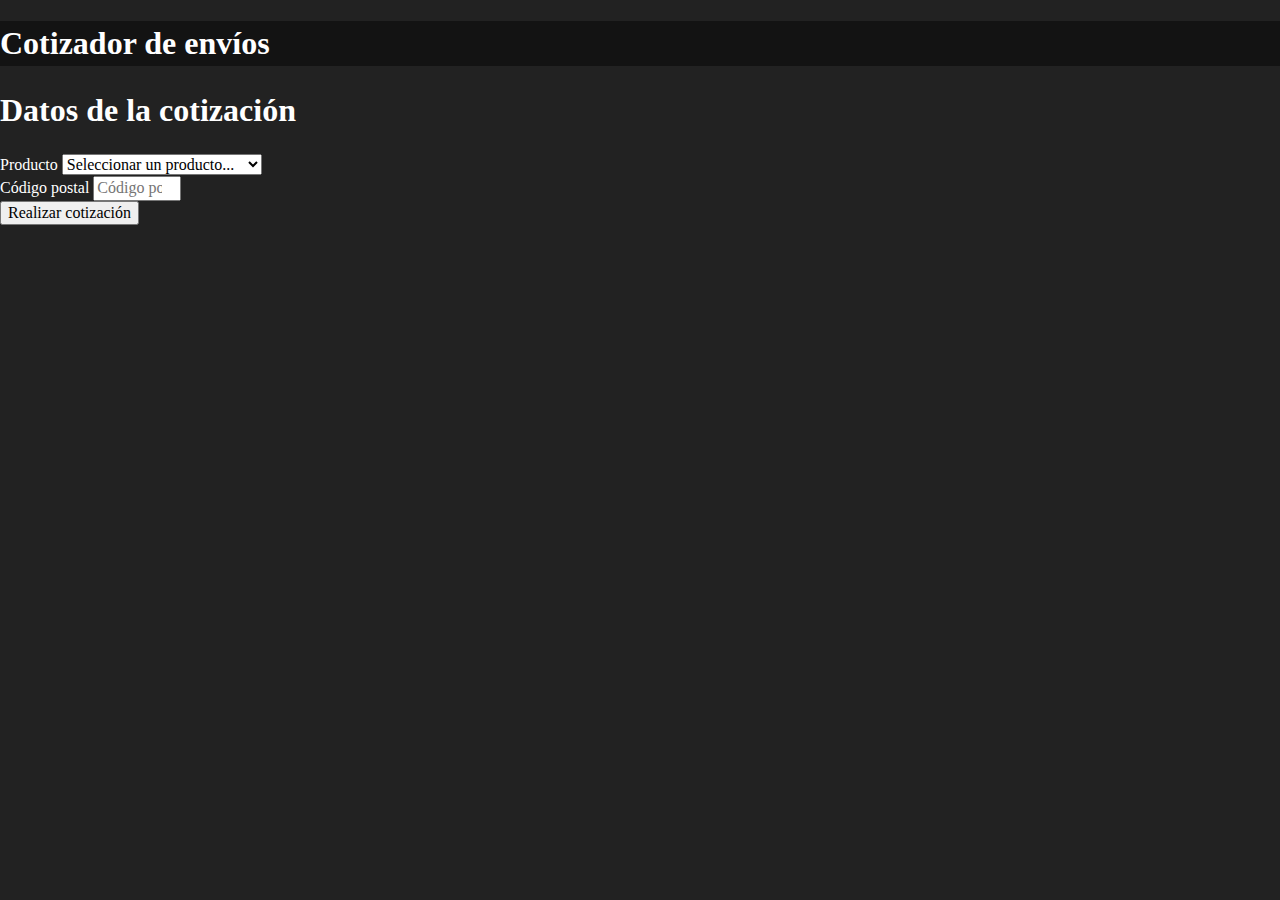
==== index.html @ 104580fa "Initial commit" ====
<!doctype html>
<html class="no-js" lang="">

<head>
    <meta charset="utf-8">
    <title>Index</title>

    <meta name="description" content="">
    <meta name="viewport" content="width=device-width, initial-scale=1, shrink-to-fit=no">

    <link rel="manifest" href="site.webmanifest">
    <link rel="apple-touch-icon" href="icon.png">
    <!-- Place favicon.ico in the root directory -->

    <link rel="stylesheet" href="css/normalize.css">
    <link rel="stylesheet" href="css/main.css">

    <link rel="stylesheet" href="https://stackpath.bootstrapcdn.com/bootstrap/4.5.0/css/bootstrap.min.css"
        integrity="sha384-9aIt2nRpC12Uk9gS9baDl411NQApFmC26EwAOH8WgZl5MYYxFfc+NcPb1dKGj7Sk" crossorigin="anonymous">

    <meta name="theme-color" content="#fafafa">
</head>

<body>
    <!--[if IE]>
        <p class="browserupgrade">You are using an <strong>outdated</strong> browser. Please <a href="https://browsehappy.com/">upgrade your browser</a> to improve your experience and security.</p>
    <![endif]-->

    <div class="jumbotron text-center">
        <h1>Cotizador de envíos</h1>
    </div>

    <div class="container">
        <h1>Datos de la cotizaci&oacute;n</h1>

        <form id="quotation">
            <div class="form-row">
                <div class="form-group col-md-8">
                    <label for="product">Producto</label>
                    <select class="form-control" name="products" id="products" required="true">
                        <option value="" selected disabled hidden>Seleccionar un producto...</option>
                    </select>
                </div>

                <div class="form-group col-md-4">
                    <label for="postalCode">C&oacute;digo postal</label>
                    <input type="number" class="form-control" name="postalCode" id="postalCode"
                        placeholder="C&oacute;digo postal" min="0" max="99999" required="true">
                </div>
            </div>

            <div class="form-row justify-content-end">
                <div id="col">
                    <input type="submit" class="btn btn-primary " value="Realizar cotizaci&oacute;n">
                </div>
            </div>
        </form>

        <div class="row" id="result">

        </div>
    </div>
    <script src="js/vendor/modernizr-3.11.2.min.js"></script>
    <script src="js/plugins.js"></script>
    <script src="js/main.js"></script>

    <script>
        const itemsPath = './data/datos.json';

        const productsElement = document.querySelector('#products');
        const quotationElement = document.querySelector('#quotation');
        const resultElement = document.querySelector('#result');

        fetch(itemsPath)
            .then(response => response.json())
            .then(items => {
                items.forEach(item => {
                    const option = document.createElement('option');
                    option.textContent = item['producto'];
                    productsElement.appendChild(option);
                });
            });

        quotationElement.addEventListener('submit', (event) => {
            event.preventDefault();

            const formData = new FormData(quotationElement);

            console.log(formData);

            showQuotationDetails(1, 1);
        });

        function showQuotationDetails(idProduct, postalCode) {
            fetch(itemsPath)
                .then(response => response.json())
                .then(items => {
                    const result = document.createElement('h1');
                    result.textContent = 'Ni idea men, unos 500?';

                    resultElement.innerHTML = '';
                    resultElement.appendChild(result);
                });
            // Item data
            const name = 'Coyota';
            const price = 100;      // MXN Currency
            const volume = 1;       // centimeters squared
            const weight = 250;     // grams

            const distance = 300;   // kilometers
        }
    </script>
</body>

</html>
---- css/main.css ----
/*! HTML5 Boilerplate v7.3.0 | MIT License | https://html5boilerplate.com/ */

/* main.css 2.0.0 | MIT License | https://github.com/h5bp/main.css#readme */
/*
 * What follows is the result of much research on cross-browser styling.
 * Credit left inline and big thanks to Nicolas Gallagher, Jonathan Neal,
 * Kroc Camen, and the H5BP dev community and team.
 */

/* ==========================================================================
   Base styles: opinionated defaults
   ========================================================================== */

html {
    color: #ffffff;
    font-size: 1em;
    line-height: 1.4;
}

html body {
    background-color: #222222;
    color: #ffffff;
}

.jumbotron {
    background-color: #131313 !important;
}

/*
 * Remove text-shadow in selection highlight:
 * https://twitter.com/miketaylr/status/12228805301
 *
 * Vendor-prefixed and regular ::selection selectors cannot be combined:
 * https://stackoverflow.com/a/16982510/7133471
 *
 * Customize the background color to match your design.
 */

::-moz-selection {
    background: #b3d4fc;
    text-shadow: none;
}

::selection {
    background: #b3d4fc;
    text-shadow: none;
}

/*
 * A better looking default horizontal rule
 */

hr {
    display: block;
    height: 1px;
    border: 0;
    border-top: 1px solid #ccc;
    margin: 1em 0;
    padding: 0;
}

/*
 * Remove the gap between audio, canvas, iframes,
 * images, videos and the bottom of their containers:
 * https://github.com/h5bp/html5-boilerplate/issues/440
 */

audio,
canvas,
iframe,
img,
svg,
video {
    vertical-align: middle;
}

/*
 * Remove default fieldset styles.
 */

fieldset {
    border: 0;
    margin: 0;
    padding: 0;
}

/*
 * Allow only vertical resizing of textareas.
 */

textarea {
    resize: vertical;
}

/* ==========================================================================
     Browser Upgrade Prompt
     ========================================================================== */

.browserupgrade {
    margin: 0.2em 0;
    background: #ccc;
    color: #000;
    padding: 0.2em 0;
}

/* ==========================================================================
     Author's custom styles
     ========================================================================== */

/* ==========================================================================
     Helper classes
     ========================================================================== */

/*
 * Hide visually and from screen readers
 */

.hidden {
    display: none !important;
}

/*
* Hide only visually, but have it available for screen readers:
* https://snook.ca/archives/html_and_css/hiding-content-for-accessibility
*
* 1. For long content, line feeds are not interpreted as spaces and small width
*      causes content to wrap 1 word per line:
*      https://medium.com/@jessebeach/beware-smushed-off-screen-accessible-text-5952a4c2cbfe
*/

.sr-only {
    border: 0;
    clip: rect(0, 0, 0, 0);
    height: 1px;
    margin: -1px;
    overflow: hidden;
    padding: 0;
    position: absolute;
    white-space: nowrap;
    width: 1px;
    /* 1 */
}

/*
* Extends the .sr-only class to allow the element
* to be focusable when navigated to via the keyboard:
* https://www.drupal.org/node/897638
*/

.sr-only.focusable:active,
.sr-only.focusable:focus {
    clip: auto;
    height: auto;
    margin: 0;
    overflow: visible;
    position: static;
    white-space: inherit;
    width: auto;
}

/*
* Hide visually and from screen readers, but maintain layout
*/

.invisible {
    visibility: hidden;
}

/*
* Clearfix: contain floats
*
* For modern browsers
* 1. The space content is one way to avoid an Opera bug when the
*      `contenteditable` attribute is included anywhere else in the document.
*      Otherwise it causes space to appear at the top and bottom of elements
*      that receive the `clearfix` class.
* 2. The use of `table` rather than `block` is only necessary if using
*      `:before` to contain the top-margins of child elements.
*/

.clearfix:before,
.clearfix:after {
    content: " ";
    /* 1 */
    display: table;
    /* 2 */
}

.clearfix:after {
    clear: both;
}

/* ==========================================================================
     EXAMPLE Media Queries for Responsive Design.
     These examples override the primary ('mobile first') styles.
     Modify as content requires.
     ========================================================================== */

@media only screen and (min-width: 35em) {
    /* Style adjustments for viewports that meet the condition */
}

@media print,
    (-webkit-min-device-pixel-ratio: 1.25),
    (min-resolution: 1.25dppx),
    (min-resolution: 120dpi) {
    /* Style adjustments for high resolution devices */
}

/* ==========================================================================
     Print styles.
     Inlined to avoid the additional HTTP request:
     https://www.phpied.com/delay-loading-your-print-css/
     ========================================================================== */

@media print {
    *,
    *:before,
    *:after {
      background: transparent !important;
      color: #000 !important;
      /* Black prints faster */
      box-shadow: none !important;
      text-shadow: none !important;
    }
    a,
    a:visited {
      text-decoration: underline;
    }
    a[href]:after {
      content: " (" attr(href) ")";
    }
    abbr[title]:after {
      content: " (" attr(title) ")";
    }
    /*
       * Don't show links that are fragment identifiers,
       * or use the `javascript:` pseudo protocol
       */
    a[href^="#"]:after,
    a[href^="javascript:"]:after {
      content: "";
    }
    pre {
      white-space: pre-wrap !important;
    }
    pre,
    blockquote {
      border: 1px solid #999;
      page-break-inside: avoid;
    }
    /*
       * Printing Tables:
       * https://web.archive.org/web/20180815150934/http://css-discuss.incutio.com/wiki/Printing_Tables
       */
    thead {
      display: table-header-group;
    }
    tr,
    img {
      page-break-inside: avoid;
    }
    p,
    h2,
    h3 {
      orphans: 3;
      widows: 3;
    }
    h2,
    h3 {
      page-break-after: avoid;
    }
}
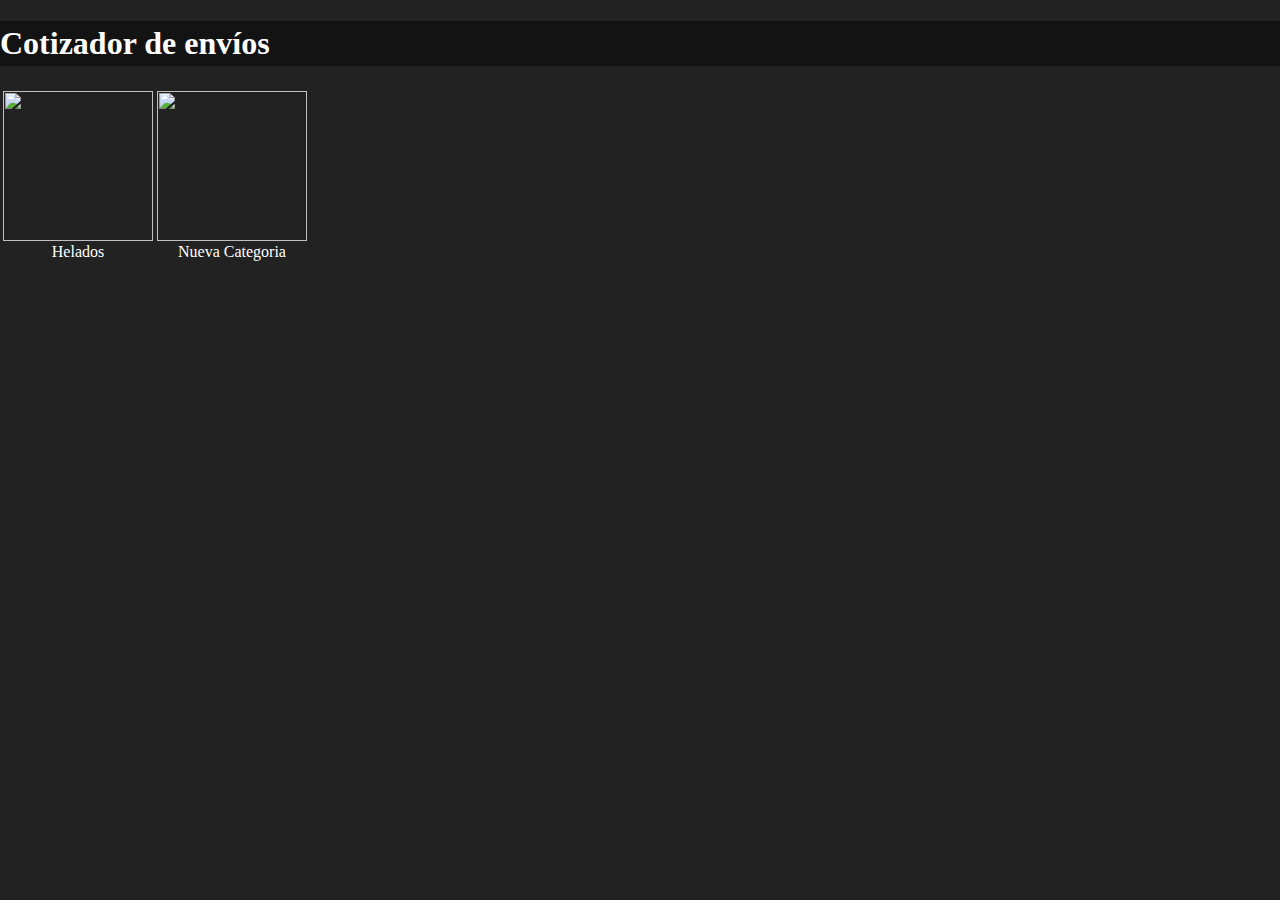
==== commit 1813adad: "Corregir EOL en archivos" ====
--- a/index.html
+++ b/index.html
@@ -29,8 +29,34 @@
     <div class="jumbotron text-center">
         <h1>Cotizador de envíos</h1>
     </div>
-
     <div class="container">
+    <table>
+        <tbody>
+            <tr>
+                <td>
+                    <a >
+                    <image width="150" height="150" src= "helados.jpg"/><br>
+                    </a>
+                    <div align="center">
+                        <label>Helados</label>
+                    </div>
+                    
+                </td>
+                <td>
+                    <a>               
+                    <image width="150" height="150" src= "nuevoElemento.png"/><br>
+                    </a> 
+                    <div align="center" >
+                        <label>Nueva Categoria</label>
+                    </div>
+                   
+                
+                </td>
+            </tr>         
+        </tbody>
+    </table>
+</div>
+ <!--   <div class="container">
         <h1>Datos de la cotizaci&oacute;n</h1>
 
         <form id="quotation">
@@ -49,6 +75,7 @@
                 </div>
             </div>
 
+
             <div class="form-row justify-content-end">
                 <div id="col">
                     <input type="submit" class="btn btn-primary " value="Realizar cotizaci&oacute;n">
@@ -59,57 +86,18 @@
         <div class="row" id="result">
 
         </div>
-    </div>
+    </div> -->
+
+
+
+
+
+
     <script src="js/vendor/modernizr-3.11.2.min.js"></script>
     <script src="js/plugins.js"></script>
     <script src="js/main.js"></script>
 
-    <script>
-        const itemsPath = './data/datos.json';
-
-        const productsElement = document.querySelector('#products');
-        const quotationElement = document.querySelector('#quotation');
-        const resultElement = document.querySelector('#result');
-
-        fetch(itemsPath)
-            .then(response => response.json())
-            .then(items => {
-                items.forEach(item => {
-                    const option = document.createElement('option');
-                    option.textContent = item['producto'];
-                    productsElement.appendChild(option);
-                });
-            });
-
-        quotationElement.addEventListener('submit', (event) => {
-            event.preventDefault();
-
-            const formData = new FormData(quotationElement);
-
-            console.log(formData);
-
-            showQuotationDetails(1, 1);
-        });
-
-        function showQuotationDetails(idProduct, postalCode) {
-            fetch(itemsPath)
-                .then(response => response.json())
-                .then(items => {
-                    const result = document.createElement('h1');
-                    result.textContent = 'Ni idea men, unos 500?';
-
-                    resultElement.innerHTML = '';
-                    resultElement.appendChild(result);
-                });
-            // Item data
-            const name = 'Coyota';
-            const price = 100;      // MXN Currency
-            const volume = 1;       // centimeters squared
-            const weight = 250;     // grams
-
-            const distance = 300;   // kilometers
-        }
-    </script>
+    <script src="js/main.js"></script>
 </body>
 
 </html>
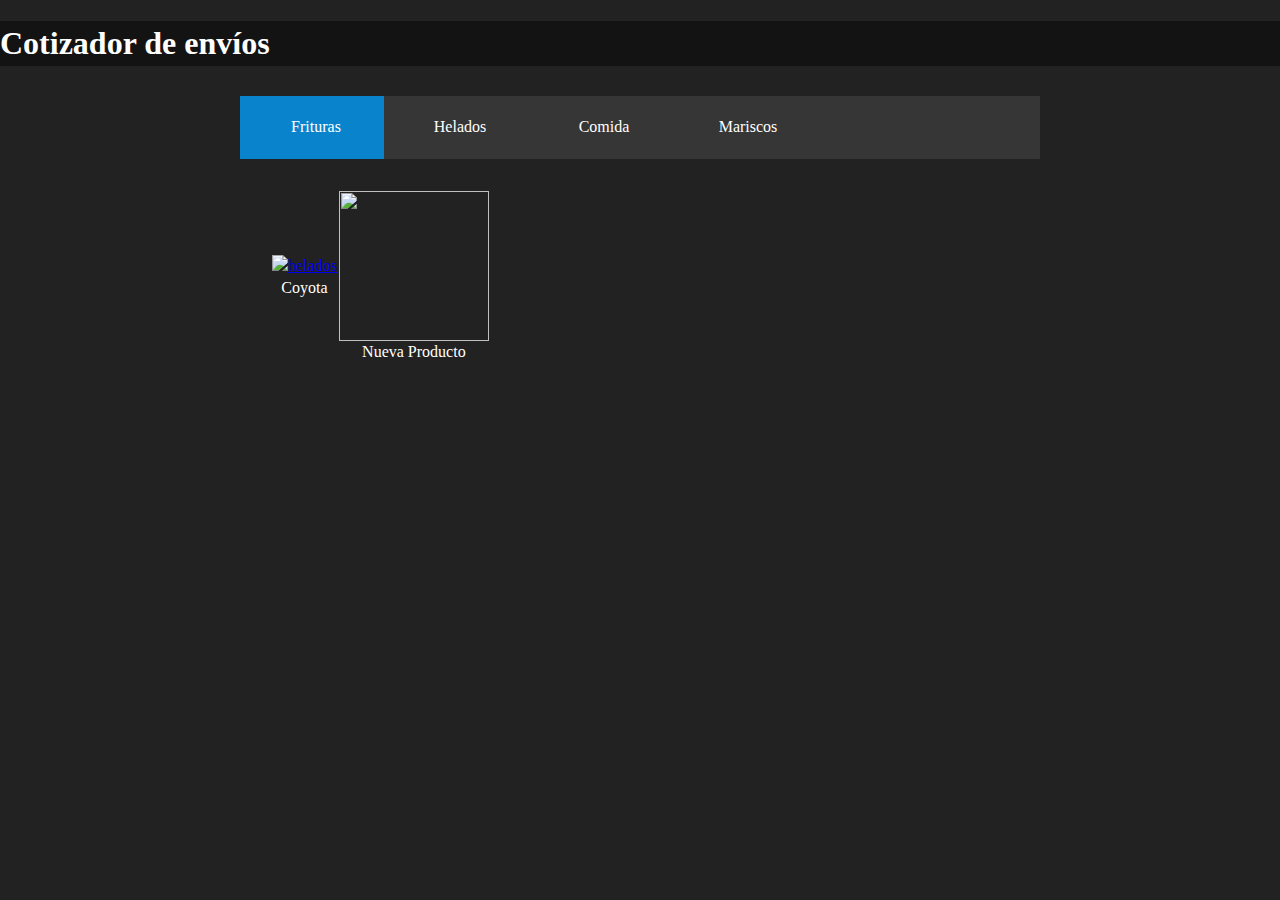
==== commit 381afd44: "commit on 'develop'" ====
--- a/index.html
+++ b/index.html
@@ -3,7 +3,7 @@
 
 <head>
     <meta charset="utf-8">
-    <title>Index</title>
+    <title>Cotizador</title>
 
     <meta name="description" content="">
     <meta name="viewport" content="width=device-width, initial-scale=1, shrink-to-fit=no">
@@ -14,9 +14,11 @@
 
     <link rel="stylesheet" href="css/normalize.css">
     <link rel="stylesheet" href="css/main.css">
-
+    <link rel="stylesheet" href="css/style.css">
+    <link rel="stylesheet" href="css/font-awesome.css">
     <link rel="stylesheet" href="https://stackpath.bootstrapcdn.com/bootstrap/4.5.0/css/bootstrap.min.css"
-        integrity="sha384-9aIt2nRpC12Uk9gS9baDl411NQApFmC26EwAOH8WgZl5MYYxFfc+NcPb1dKGj7Sk" crossorigin="anonymous">
+
+    integrity="sha384-9aIt2nRpC12Uk9gS9baDl411NQApFmC26EwAOH8WgZl5MYYxFfc+NcPb1dKGj7Sk" crossorigin="anonymous">
 
     <meta name="theme-color" content="#fafafa">
 </head>
@@ -29,33 +31,141 @@
     <div class="jumbotron text-center">
         <h1>Cotizador de envíos</h1>
     </div>
-    <div class="container">
-    <table>
-        <tbody>
-            <tr>
-                <td>
-                    <a >
-                    <image width="150" height="150" src= "helados.jpg"/><br>
-                    </a>
-                    <div align="center">
-                        <label>Helados</label>
-                    </div>
-                    
-                </td>
-                <td>
-                    <a>               
-                    <image width="150" height="150" src= "nuevoElemento.png"/><br>
-                    </a> 
-                    <div align="center" >
-                        <label>Nueva Categoria</label>
-                    </div>
-                   
-                
-                </td>
-            </tr>         
-        </tbody>
-    </table>
-</div>
+    <div class="wrap">
+        <ul class="tabs">
+            <li><a href="#tab1"><span class="tab-text">Frituras</span></a></li>
+            <li><a href="#tab2"><span class="tab-text">Helados</span></a></li>
+            <li><a href="#tab3"><span class="tab-text">Comida</span></a></li>
+            <li><a href="#tab4"><span class="tab-text">Mariscos</span></a></li>
+        </ul>
+
+        <div class="secciones">
+            <article id="tab1">
+                <p>
+                <table>
+                    <tbody>
+                        <tr>
+                            <td>
+                                 <a title="helados" href="helados.jsp">
+                                        <image alt="helados "  width="150" height="150" src= "helados.jpg"/>
+                                 </a>
+                                 <br>
+                                <div align="center">
+                                    <label>Coyota</label>
+                               </div>
+
+                            </td>
+                            <td>
+                               <form>
+
+                                <image width="150" height="150" src= "nuevoElemento.png"/>
+                                <br>
+                                <div align="center" >
+                                    <label>Nueva Producto</label>
+                                </div>
+
+                                </form>
+                            </td>
+                        </tr>
+                    </tbody>
+                </table>
+            </p>
+            </article>
+            <article id="tab2">
+                <p>
+                <table>
+                    <tbody>
+                        <tr>
+                            <td>
+                                 <a title="helados" href="helados.jsp">
+                                        <image alt="helados "  width="150" height="150" src= "helados.jpg"/>
+                                 </a>
+                                 <br>
+                                    <div align="center">
+                                    <label>Helado de pistache</label>
+                                </div>
+
+                            </td>
+                            <td>
+                               <form>
+
+                                <image width="150" height="150" src= "nuevoElemento.png"/>
+                                   <br>
+                                <div align="center" >
+                                    <label>Nueva Producto</label>
+                                </div>
+
+                                </form>
+                            </td>
+                        </tr>
+                    </tbody>
+                </table>
+            </p>
+            </article>
+            <article id="tab3">
+                <p>
+                <table>
+                    <tbody>
+                        <tr>
+                            <td>
+                                 <a title="helados" href="helados.jsp">
+                                        <image alt="helados "  width="150" height="150" src= "helados.jpg"/>
+                                 </a>
+                                 <br>
+                                    <div  align="center">
+                                    <label>Cajeta Envinada</label>
+                                    </div>
+
+                            </td>
+                            <td>
+                               <form>
+
+                                <image width="150" height="150" src= "nuevoElemento.png"/>
+                                  <br>
+                                <div align="center" >
+                                    <label>Nueva Producto</label>
+                                </div>
+
+                                </form>
+                            </td>
+                        </tr>
+                    </tbody>
+                </table>
+            </p>
+            </article>
+            <article id="tab4">
+                <p>
+                <table>
+                    <tbody>
+                        <tr>
+                            <td>
+                                 <a title="helados" href="helados.jsp">
+                                        <image alt="helados "  width="150" height="150" src= "helados.jpg"/>
+                                 </a>
+                                 <br>
+                                    <div align="center">
+                                    <label>Helados</label>
+                                </div>
+
+                            </td>
+                            <td>
+                               <form>
+
+                                <image width="150" height="150" src= "nuevoElemento.png"/>
+                                  <br>
+                                <div align="center" >
+                                    <label>Nueva Producto</label>
+                                </div>
+
+                                </form>
+                            </td>
+                        </tr>
+                    </tbody>
+                </table>
+            </p>
+            </article>
+        </div>
+    </div>
  <!--   <div class="container">
         <h1>Datos de la cotizaci&oacute;n</h1>
 
@@ -92,12 +202,11 @@
 
 
 
-
+    <script src="https://code.jquery.com/jquery-3.2.1.min.js"></script>
     <script src="js/vendor/modernizr-3.11.2.min.js"></script>
     <script src="js/plugins.js"></script>
     <script src="js/main.js"></script>
-
-    <script src="js/main.js"></script>
+    <script type="text/javascript" src="data/datos.json"></script>
 </body>
 
 </html>
--- a/css/style.css
+++ b/css/style.css
@@ -0,0 +1,85 @@
+*{
+	margin: 0;
+	padding: 0;
+	-webkit-box-sizing: border-box;
+	-moz-box-sizing: border-box;
+	box-sizing: border-box;
+}
+
+body{
+
+	font-family: 'Open sans';
+}
+
+.wrap{
+	width: 800px;
+	max-width: 90%;
+	margin: 30px auto;
+}
+
+ul.tabs{
+	width: 100%;
+	background: #363636;
+	list-style: none;
+	display: flex;
+}
+
+ul.tabs li{
+	width: 18%;
+}
+
+ul.tabs li a{
+	color: #fff;
+	text-decoration: none;
+	font-size: 16px;
+	text-align: center;
+
+	display: block;
+	padding: 20px 0px;
+}
+
+.active{
+	background: #0984CC;
+}
+
+ul.tabs li a .tab-text{
+	margin-left: 8px;
+}
+
+.secciones{
+	width: 100%;
+}
+
+.secciones article{
+	padding: 30px;
+}
+
+.secciones article p{
+	text-align: justify;
+}
+
+
+@media screen and (max-width: 700px){
+	ul.tabs li{
+		width: none;
+		flex-basis: 0;
+		flex-grow: 1;
+	}
+}
+
+@media screen and (max-width: 450px){
+	ul.tabs li a{
+		padding: 15px 0px;
+	}
+
+	ul.tabs li a .tab-text{
+		display: none;
+	}
+
+	.secciones article{
+		padding: 20px;
+	}
+}
+
+
+
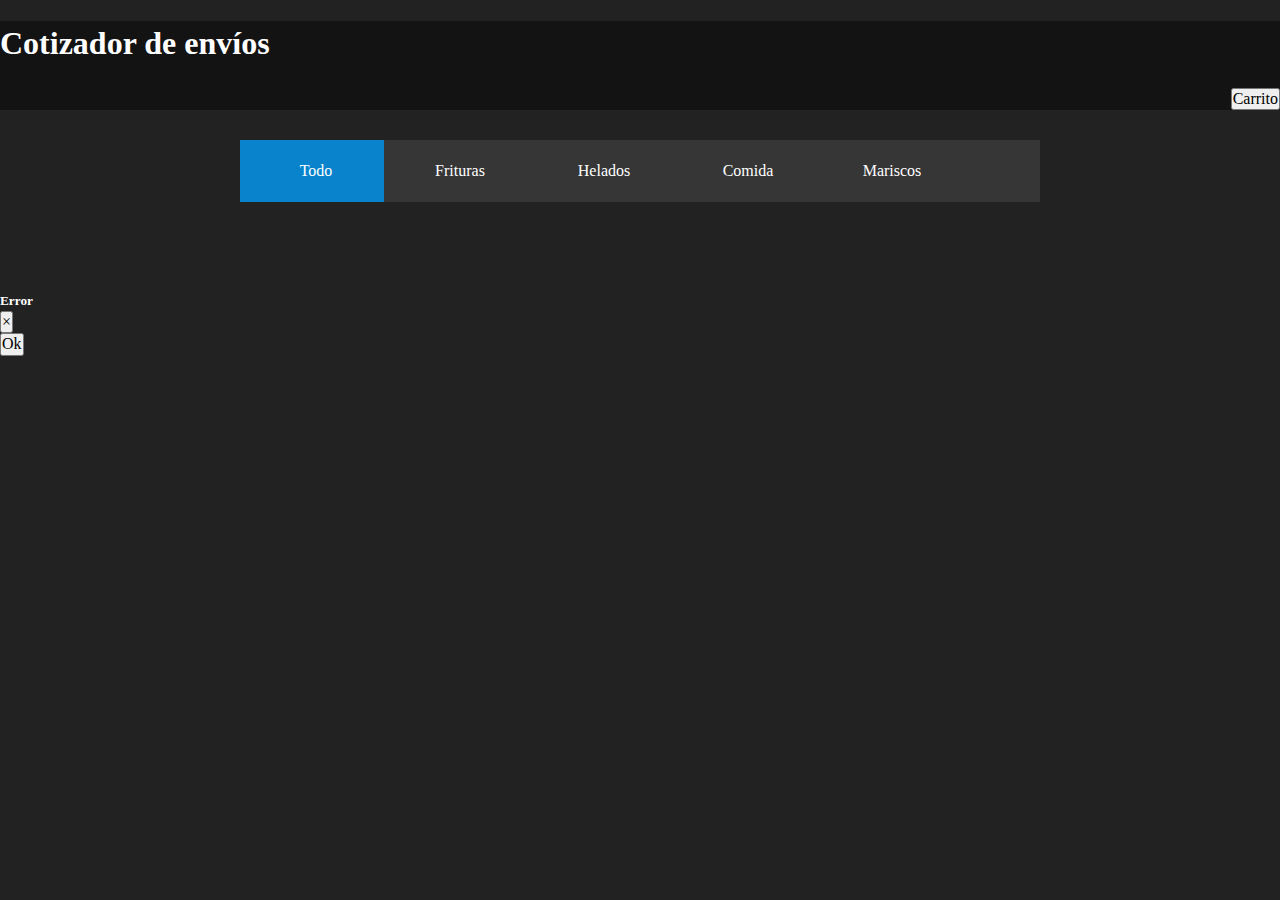
==== commit 5c567f2b: "commit on 'develop'" ====
--- a/index.html
+++ b/index.html
@@ -17,7 +17,6 @@
     <link rel="stylesheet" href="css/style.css">
     <link rel="stylesheet" href="css/font-awesome.css">
     <link rel="stylesheet" href="https://stackpath.bootstrapcdn.com/bootstrap/4.5.0/css/bootstrap.min.css"
-
     integrity="sha384-9aIt2nRpC12Uk9gS9baDl411NQApFmC26EwAOH8WgZl5MYYxFfc+NcPb1dKGj7Sk" crossorigin="anonymous">
 
     <meta name="theme-color" content="#fafafa">
@@ -30,9 +29,14 @@
 
     <div class="jumbotron text-center">
         <h1>Cotizador de envíos</h1>
+        <div align=right>
+            <button id="carrito" href="cotizar.html" type="submit">Carrito</button>
+        </div>
+
     </div>
     <div class="wrap">
         <ul class="tabs">
+            <li><a href="#tab0"><span class="tab-text">Todo</span></a></li>
             <li><a href="#tab1"><span class="tab-text">Frituras</span></a></li>
             <li><a href="#tab2"><span class="tab-text">Helados</span></a></li>
             <li><a href="#tab3"><span class="tab-text">Comida</span></a></li>
@@ -40,6 +44,13 @@
         </ul>
 
         <div class="secciones">
+            <article id="tab0">
+                <div class="container">
+                    <div id="result" class="row">
+
+                    </div>
+                </div>
+            </article>
             <article id="tab1">
                 <p>
                 <table>
@@ -166,47 +177,42 @@
             </article>
         </div>
     </div>
- <!--   <div class="container">
-        <h1>Datos de la cotizaci&oacute;n</h1>
-
-        <form id="quotation">
-            <div class="form-row">
-                <div class="form-group col-md-8">
-                    <label for="product">Producto</label>
-                    <select class="form-control" name="products" id="products" required="true">
-                        <option value="" selected disabled hidden>Seleccionar un producto...</option>
-                    </select>
-                </div>
-
-                <div class="form-group col-md-4">
-                    <label for="postalCode">C&oacute;digo postal</label>
-                    <input type="number" class="form-control" name="postalCode" id="postalCode"
-                        placeholder="C&oacute;digo postal" min="0" max="99999" required="true">
-                </div>
+    <div class="modal fade" id="errorModal" tabindex="-1" role="dialog" aria-labelledby="errorModalLabel"
+    aria-hidden="true">
+    <div class="modal-dialog">
+        <div class="modal-content">
+            <div class="modal-header">
+                <h5 class="modal-title" id="errorModalLabel">Error</h5>
+                <button type="button" class="close" data-dismiss="modal" aria-label="Close">
+                    <span aria-hidden="true">&times;</span>
+                </button>
             </div>
 
-
-            <div class="form-row justify-content-end">
-                <div id="col">
-                    <input type="submit" class="btn btn-primary " value="Realizar cotizaci&oacute;n">
-                </div>
+            <div class="modal-body"></div>
+
+            <div class="modal-footer">
+                <button type="button" class="btn btn-primary" data-dismiss="modal">Ok</button>
             </div>
-        </form>
-
-        <div class="row" id="result">
-
         </div>
-    </div> -->
-
-
-
-
-
+    </div>
+</div>
     <script src="https://code.jquery.com/jquery-3.2.1.min.js"></script>
     <script src="js/vendor/modernizr-3.11.2.min.js"></script>
     <script src="js/plugins.js"></script>
     <script src="js/main.js"></script>
     <script type="text/javascript" src="data/datos.json"></script>
+
+    <script src="https://code.jquery.com/jquery-3.5.1.slim.min.js"
+        integrity="sha384-DfXdz2htPH0lsSSs5nCTpuj/zy4C+OGpamoFVy38MVBnE+IbbVYUew+OrCXaRkfj"
+        crossorigin="anonymous"></script>
+    <script src="https://cdn.jsdelivr.net/npm/popper.js@1.16.0/dist/umd/popper.min.js"
+        integrity="sha384-Q6E9RHvbIyZFJoft+2mJbHaEWldlvI9IOYy5n3zV9zzTtmI3UksdQRVvoxMfooAo"
+        crossorigin="anonymous"></script>
+    <script src="https://stackpath.bootstrapcdn.com/bootstrap/4.5.0/js/bootstrap.min.js"
+        integrity="sha384-OgVRvuATP1z7JjHLkuOU7Xw704+h835Lr+6QL9UvYjZE3Ipu6Tp75j7Bh/kR0JKI"
+        crossorigin="anonymous"></script>
+
+
 </body>
 
 </html>
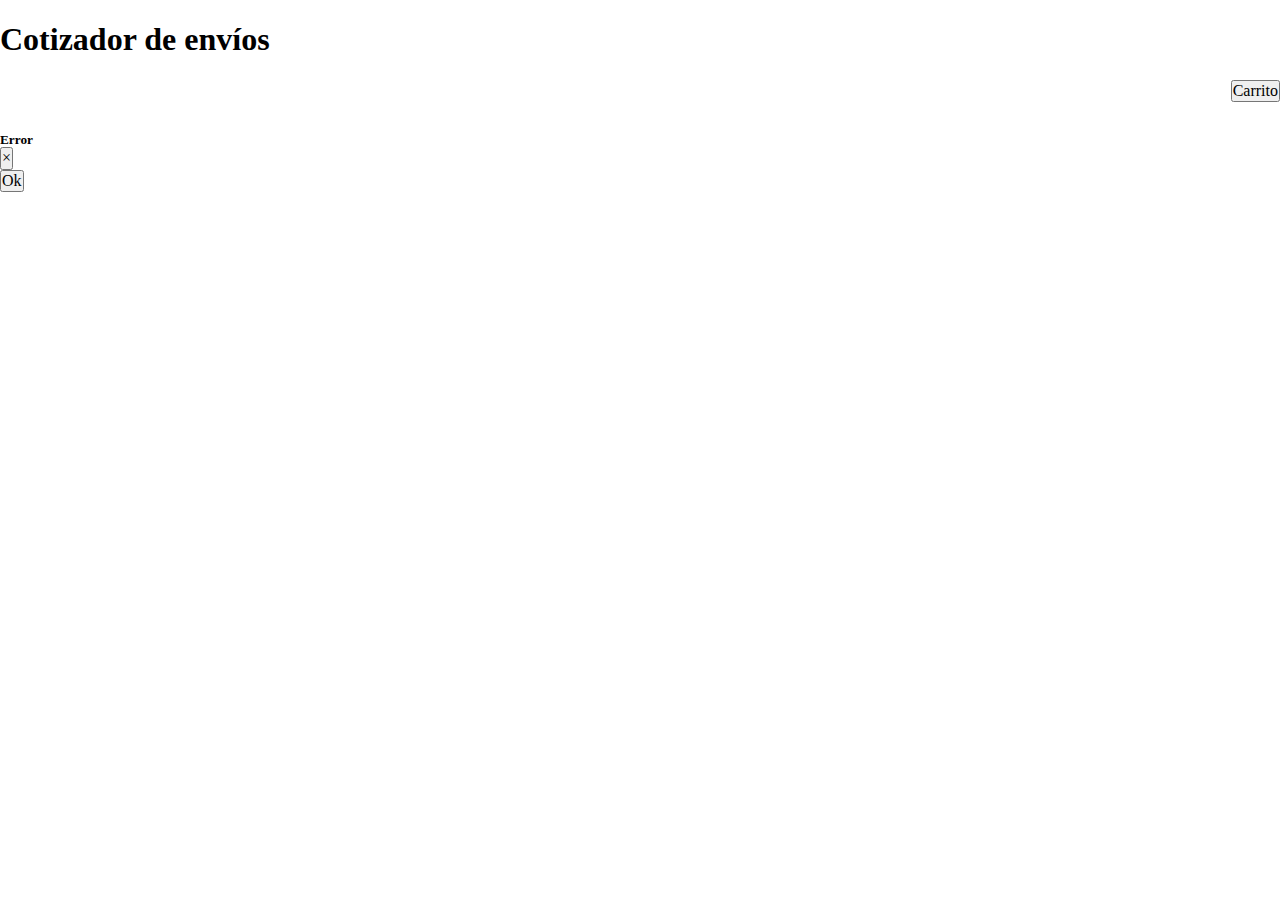
==== commit 86777310: "muestra productos por categoria" ====
--- a/index.html
+++ b/index.html
@@ -35,21 +35,26 @@
 
     </div>
     <div class="wrap">
-        <ul class="tabs">
+      <!--  <ul class="tabs">
             <li><a href="#tab0"><span class="tab-text">Todo</span></a></li>
             <li><a href="#tab1"><span class="tab-text">Frituras</span></a></li>
             <li><a href="#tab2"><span class="tab-text">Helados</span></a></li>
             <li><a href="#tab3"><span class="tab-text">Comida</span></a></li>
             <li><a href="#tab4"><span class="tab-text">Mariscos</span></a></li>
         </ul>
-
-        <div class="secciones">
+         -->
+         <div id="menu" class="wrap">
+
+
+         </div>
+         <div class="container">
+            <div id="result" class="row">
+
+            </div>
+        </div>
+      <!--  <div class="secciones">-
             <article id="tab0">
-                <div class="container">
-                    <div id="result" class="row">
-
-                    </div>
-                </div>
+
             </article>
             <article id="tab1">
                 <p>
@@ -175,7 +180,7 @@
                 </table>
             </p>
             </article>
-        </div>
+        </div>-->
     </div>
     <div class="modal fade" id="errorModal" tabindex="-1" role="dialog" aria-labelledby="errorModalLabel"
     aria-hidden="true">
@@ -201,7 +206,7 @@
     <script src="js/plugins.js"></script>
     <script src="js/main.js"></script>
     <script type="text/javascript" src="data/datos.json"></script>
-
+    <script src="js/menu.js"></script>
     <script src="https://code.jquery.com/jquery-3.5.1.slim.min.js"
         integrity="sha384-DfXdz2htPH0lsSSs5nCTpuj/zy4C+OGpamoFVy38MVBnE+IbbVYUew+OrCXaRkfj"
         crossorigin="anonymous"></script>
--- a/css/main.css
+++ b/css/main.css
@@ -11,20 +11,6 @@
    Base styles: opinionated defaults
    ========================================================================== */
 
-html {
-    color: #ffffff;
-    font-size: 1em;
-    line-height: 1.4;
-}
-
-html body {
-    background-color: #222222;
-    color: #ffffff;
-}
-
-.jumbotron {
-    background-color: #131313 !important;
-}
 
 /*
  * Remove text-shadow in selection highlight:
@@ -44,19 +30,6 @@
 ::selection {
     background: #b3d4fc;
     text-shadow: none;
-}
-
-/*
- * A better looking default horizontal rule
- */
-
-hr {
-    display: block;
-    height: 1px;
-    border: 0;
-    border-top: 1px solid #ccc;
-    margin: 1em 0;
-    padding: 0;
 }
 
 /*
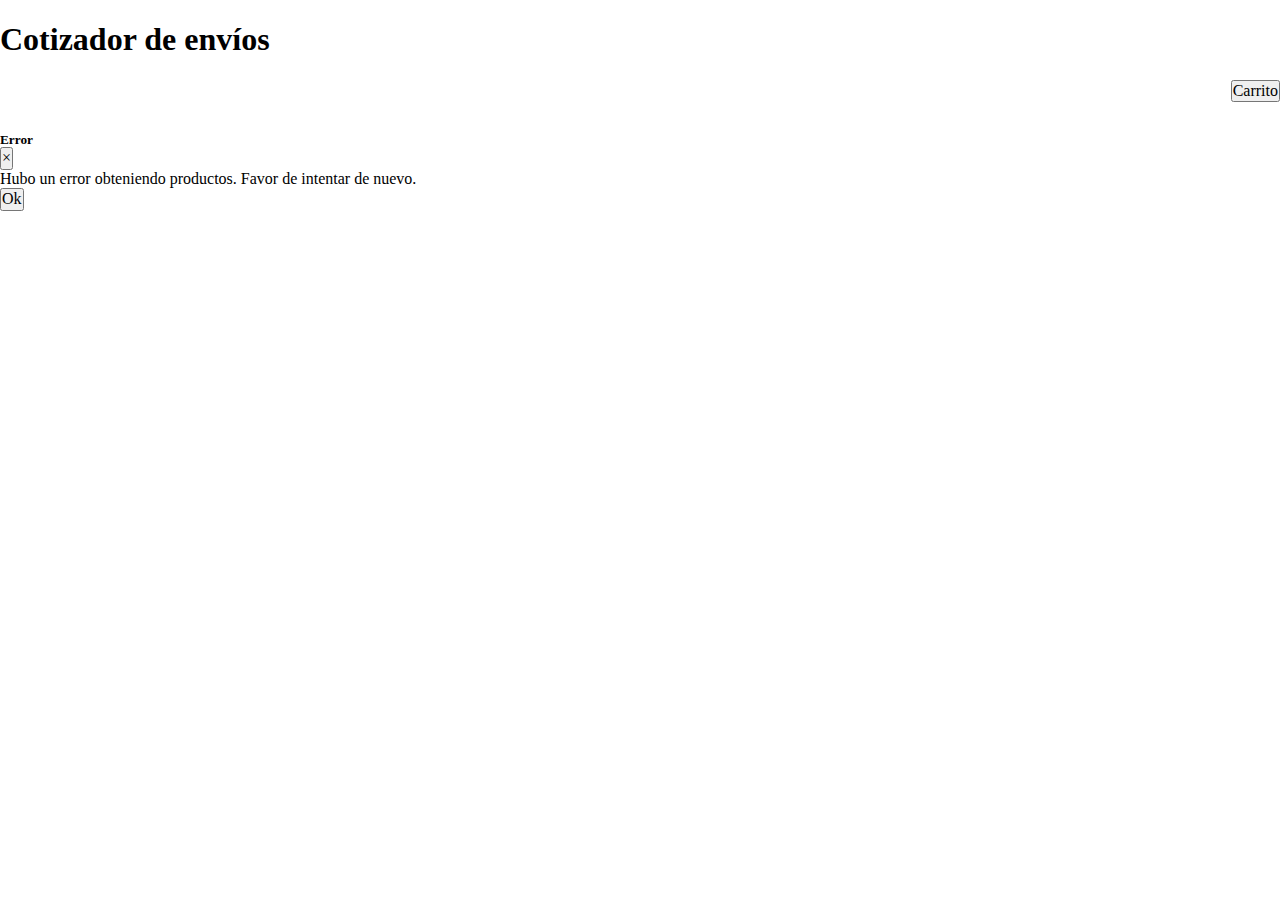
==== commit 49fd4477: "Merge pull request #1 from brandontm/develop" ====
--- a/index.html
+++ b/index.html
@@ -1,5 +1,5 @@
 <!doctype html>
-<html class="no-js" lang="">
+<html class="no-js" lang="es-MX">
 
 <head>
     <meta charset="utf-8">
@@ -13,11 +13,10 @@
     <!-- Place favicon.ico in the root directory -->
 
     <link rel="stylesheet" href="css/normalize.css">
-    <link rel="stylesheet" href="css/main.css">
     <link rel="stylesheet" href="css/style.css">
     <link rel="stylesheet" href="css/font-awesome.css">
     <link rel="stylesheet" href="https://stackpath.bootstrapcdn.com/bootstrap/4.5.0/css/bootstrap.min.css"
-    integrity="sha384-9aIt2nRpC12Uk9gS9baDl411NQApFmC26EwAOH8WgZl5MYYxFfc+NcPb1dKGj7Sk" crossorigin="anonymous">
+        integrity="sha384-9aIt2nRpC12Uk9gS9baDl411NQApFmC26EwAOH8WgZl5MYYxFfc+NcPb1dKGj7Sk" crossorigin="anonymous">
 
     <meta name="theme-color" content="#fafafa">
 </head>
@@ -35,172 +34,37 @@
 
     </div>
     <div class="wrap">
-      <!--  <ul class="tabs">
-            <li><a href="#tab0"><span class="tab-text">Todo</span></a></li>
-            <li><a href="#tab1"><span class="tab-text">Frituras</span></a></li>
-            <li><a href="#tab2"><span class="tab-text">Helados</span></a></li>
-            <li><a href="#tab3"><span class="tab-text">Comida</span></a></li>
-            <li><a href="#tab4"><span class="tab-text">Mariscos</span></a></li>
-        </ul>
-         -->
-         <div id="menu" class="wrap">
+
+        <div id="menu" class="wrap">
 
 
-         </div>
-         <div class="container">
+        </div>
+        <div class="container">
             <div id="result" class="row">
 
             </div>
         </div>
-      <!--  <div class="secciones">-
-            <article id="tab0">
 
-            </article>
-            <article id="tab1">
-                <p>
-                <table>
-                    <tbody>
-                        <tr>
-                            <td>
-                                 <a title="helados" href="helados.jsp">
-                                        <image alt="helados "  width="150" height="150" src= "helados.jpg"/>
-                                 </a>
-                                 <br>
-                                <div align="center">
-                                    <label>Coyota</label>
-                               </div>
-
-                            </td>
-                            <td>
-                               <form>
-
-                                <image width="150" height="150" src= "nuevoElemento.png"/>
-                                <br>
-                                <div align="center" >
-                                    <label>Nueva Producto</label>
-                                </div>
-
-                                </form>
-                            </td>
-                        </tr>
-                    </tbody>
-                </table>
-            </p>
-            </article>
-            <article id="tab2">
-                <p>
-                <table>
-                    <tbody>
-                        <tr>
-                            <td>
-                                 <a title="helados" href="helados.jsp">
-                                        <image alt="helados "  width="150" height="150" src= "helados.jpg"/>
-                                 </a>
-                                 <br>
-                                    <div align="center">
-                                    <label>Helado de pistache</label>
-                                </div>
-
-                            </td>
-                            <td>
-                               <form>
-
-                                <image width="150" height="150" src= "nuevoElemento.png"/>
-                                   <br>
-                                <div align="center" >
-                                    <label>Nueva Producto</label>
-                                </div>
-
-                                </form>
-                            </td>
-                        </tr>
-                    </tbody>
-                </table>
-            </p>
-            </article>
-            <article id="tab3">
-                <p>
-                <table>
-                    <tbody>
-                        <tr>
-                            <td>
-                                 <a title="helados" href="helados.jsp">
-                                        <image alt="helados "  width="150" height="150" src= "helados.jpg"/>
-                                 </a>
-                                 <br>
-                                    <div  align="center">
-                                    <label>Cajeta Envinada</label>
-                                    </div>
-
-                            </td>
-                            <td>
-                               <form>
-
-                                <image width="150" height="150" src= "nuevoElemento.png"/>
-                                  <br>
-                                <div align="center" >
-                                    <label>Nueva Producto</label>
-                                </div>
-
-                                </form>
-                            </td>
-                        </tr>
-                    </tbody>
-                </table>
-            </p>
-            </article>
-            <article id="tab4">
-                <p>
-                <table>
-                    <tbody>
-                        <tr>
-                            <td>
-                                 <a title="helados" href="helados.jsp">
-                                        <image alt="helados "  width="150" height="150" src= "helados.jpg"/>
-                                 </a>
-                                 <br>
-                                    <div align="center">
-                                    <label>Helados</label>
-                                </div>
-
-                            </td>
-                            <td>
-                               <form>
-
-                                <image width="150" height="150" src= "nuevoElemento.png"/>
-                                  <br>
-                                <div align="center" >
-                                    <label>Nueva Producto</label>
-                                </div>
-
-                                </form>
-                            </td>
-                        </tr>
-                    </tbody>
-                </table>
-            </p>
-            </article>
-        </div>-->
     </div>
     <div class="modal fade" id="errorModal" tabindex="-1" role="dialog" aria-labelledby="errorModalLabel"
-    aria-hidden="true">
-    <div class="modal-dialog">
-        <div class="modal-content">
-            <div class="modal-header">
-                <h5 class="modal-title" id="errorModalLabel">Error</h5>
-                <button type="button" class="close" data-dismiss="modal" aria-label="Close">
-                    <span aria-hidden="true">&times;</span>
-                </button>
-            </div>
+        aria-hidden="true">
+        <div class="modal-dialog">
+            <div class="modal-content">
+                <div class="modal-header">
+                    <h5 class="modal-title" id="errorModalLabel">Error</h5>
+                    <button type="button" class="close" data-dismiss="modal" aria-label="Close">
+                        <span aria-hidden="true">&times;</span>
+                    </button>
+                </div>
 
-            <div class="modal-body"></div>
+                <div class="modal-body"></div>
 
-            <div class="modal-footer">
-                <button type="button" class="btn btn-primary" data-dismiss="modal">Ok</button>
+                <div class="modal-footer">
+                    <button type="button" class="btn btn-primary" data-dismiss="modal">Ok</button>
+                </div>
             </div>
         </div>
     </div>
-</div>
     <script src="https://code.jquery.com/jquery-3.2.1.min.js"></script>
     <script src="js/vendor/modernizr-3.11.2.min.js"></script>
     <script src="js/plugins.js"></script>
--- a/css/style.css
+++ b/css/style.css
@@ -58,6 +58,14 @@
 	text-align: justify;
 }
 
+.input-no-spin[type='number'] {
+    -moz-appearance:textfield;
+}
+
+.input-no-spin::-webkit-outer-spin-button,
+.input-no-spin::-webkit-inner-spin-button {
+    -webkit-appearance: none;
+}
 
 @media screen and (max-width: 700px){
 	ul.tabs li{
